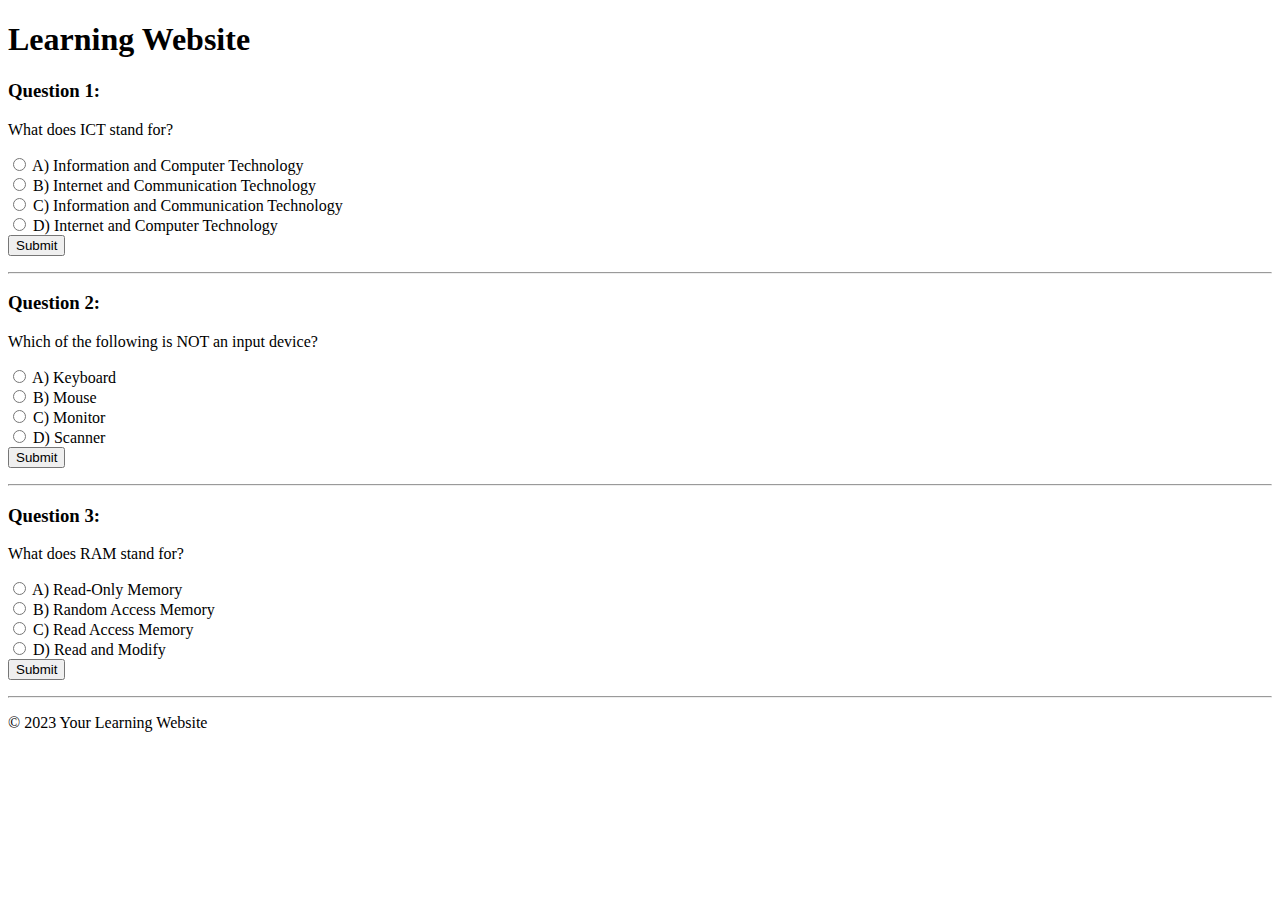
==== subject/ict.html @ 8975681c "~" ====
<!DOCTYPE html>
<html lang="en">
<head>
    <!-- ... (head content from your original code) ... -->
</head>
<body>
    <header>
        <h1>Learning Website</h1>
    </header>
    <main>
        <div class="subject-buttons">
            <!-- ... (subject buttons from your original code) ... -->
        </div>
        <div id="quiz-container">
            <!-- Placeholder for the quiz questions -->
        </div>
    </main>
    <footer>
        <p>&copy; 2023 Your Learning Website</p>
    </footer>
    <script src="quiz.js"></script>
</body>
</html>
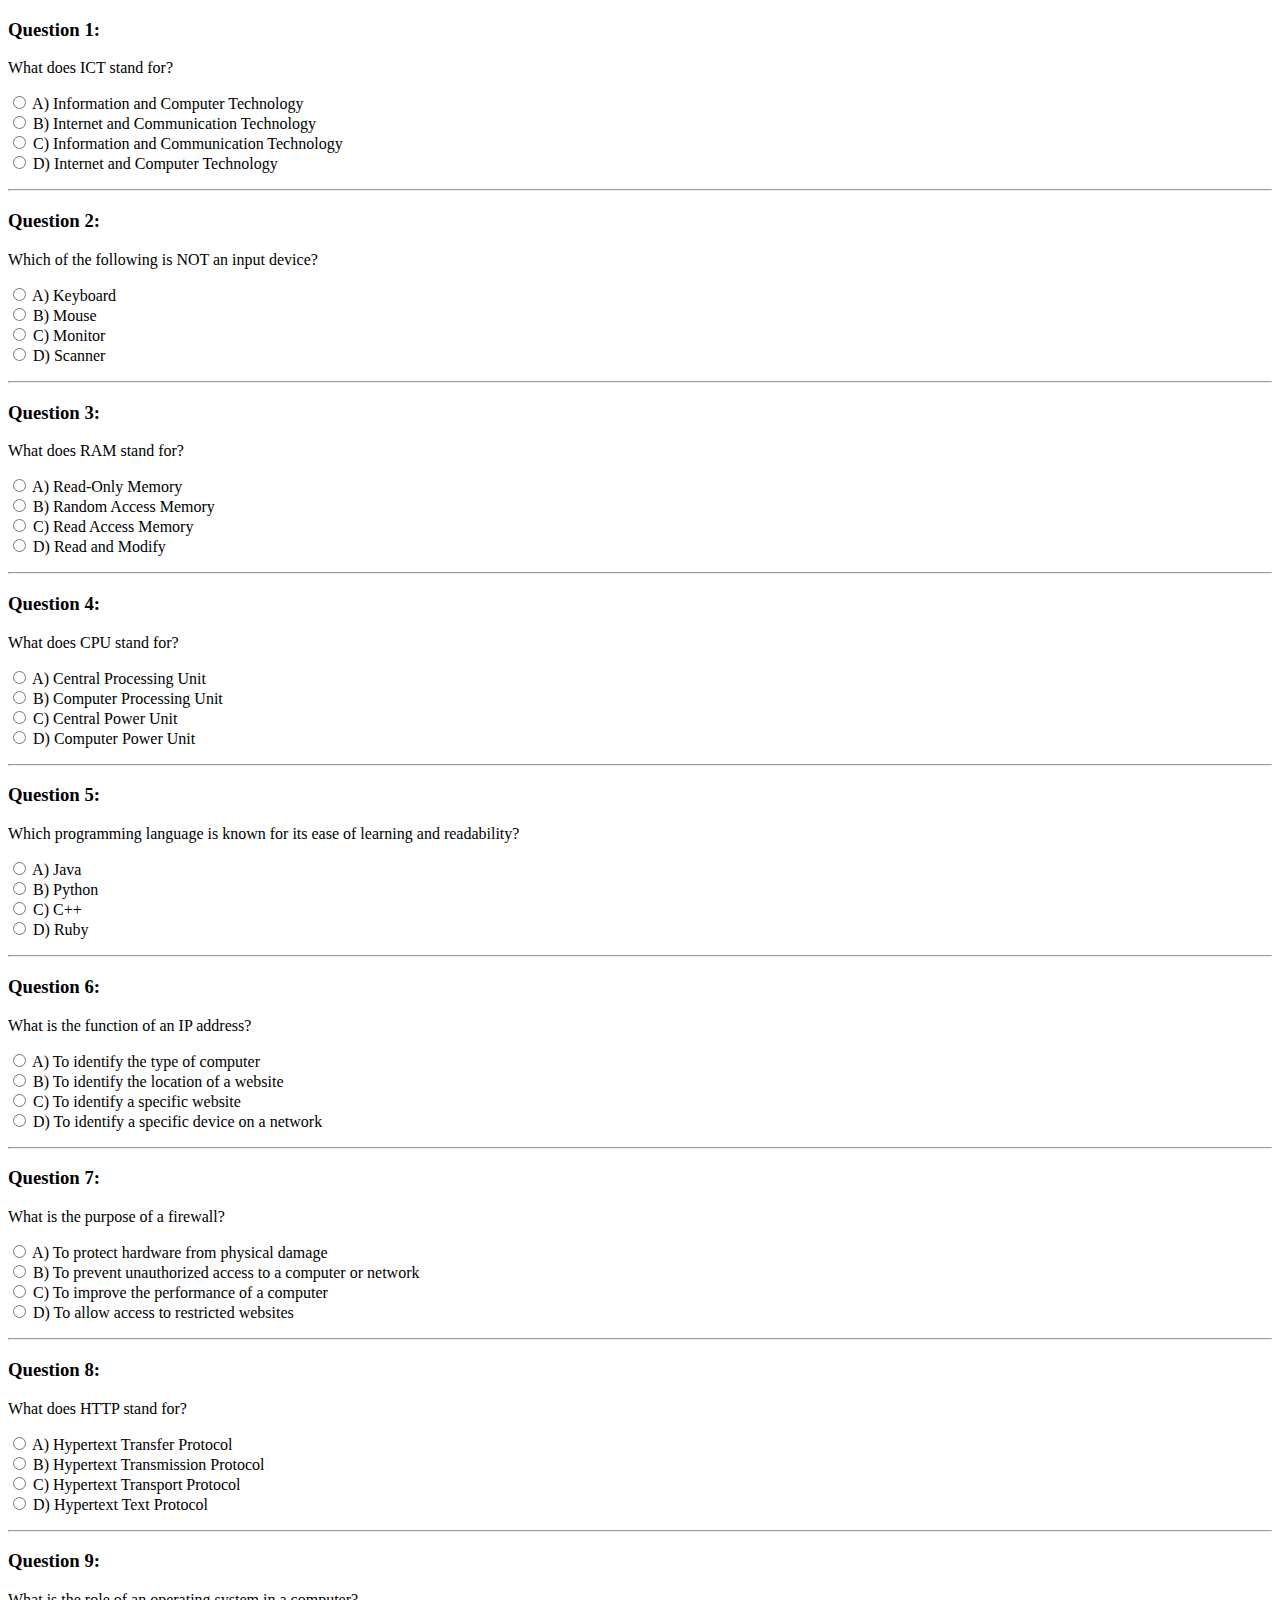
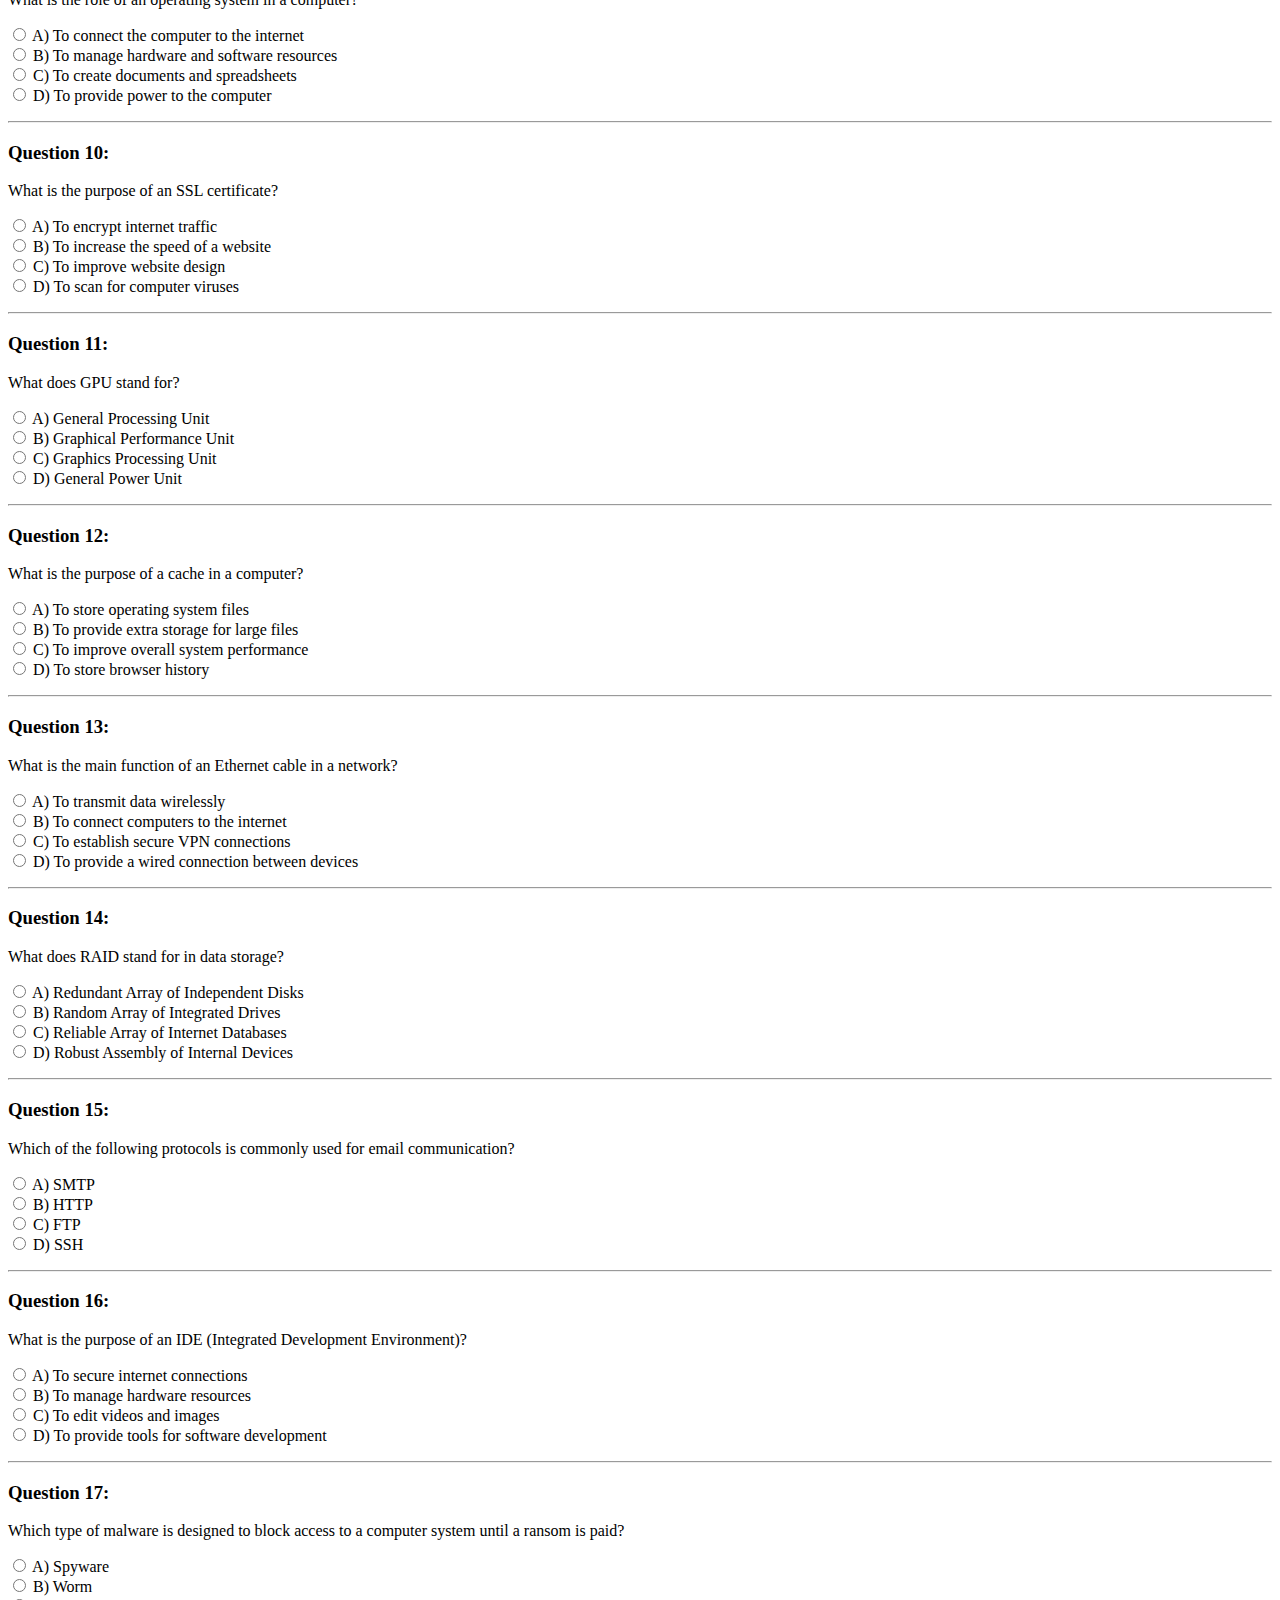
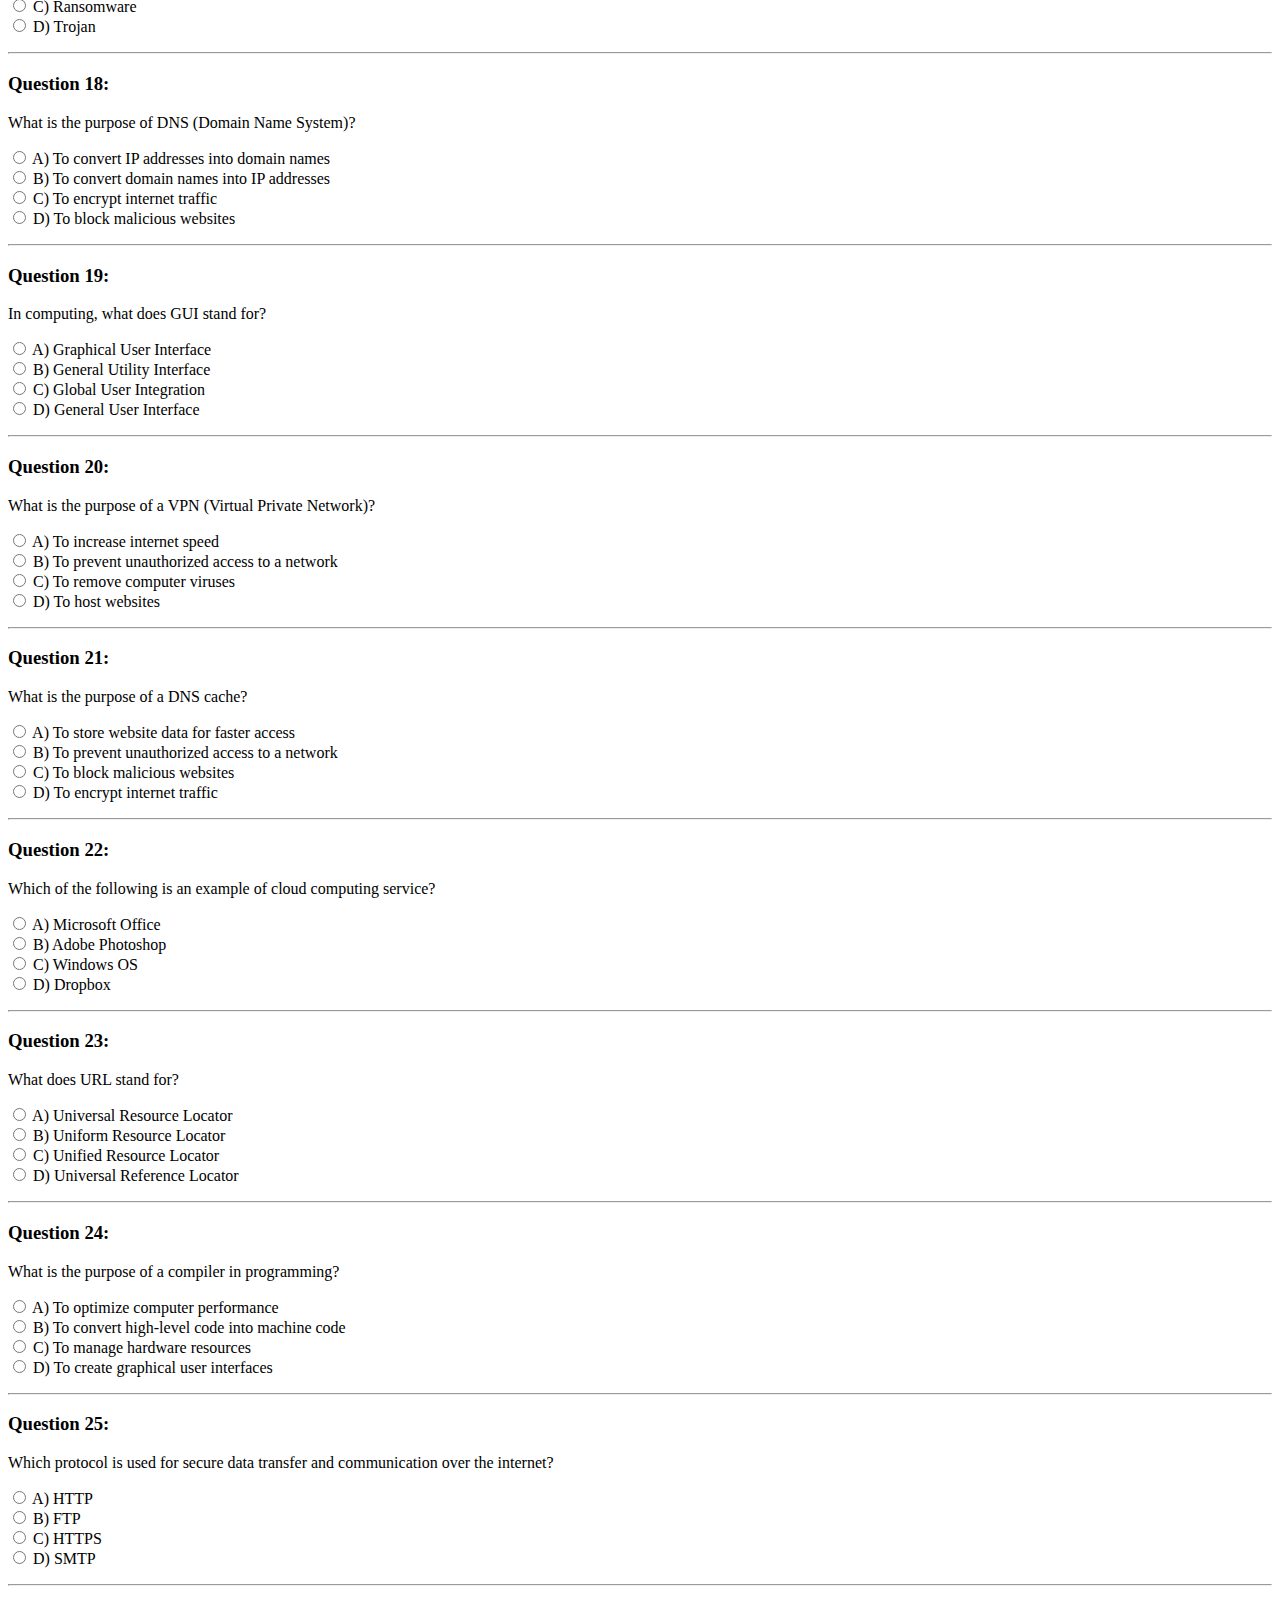
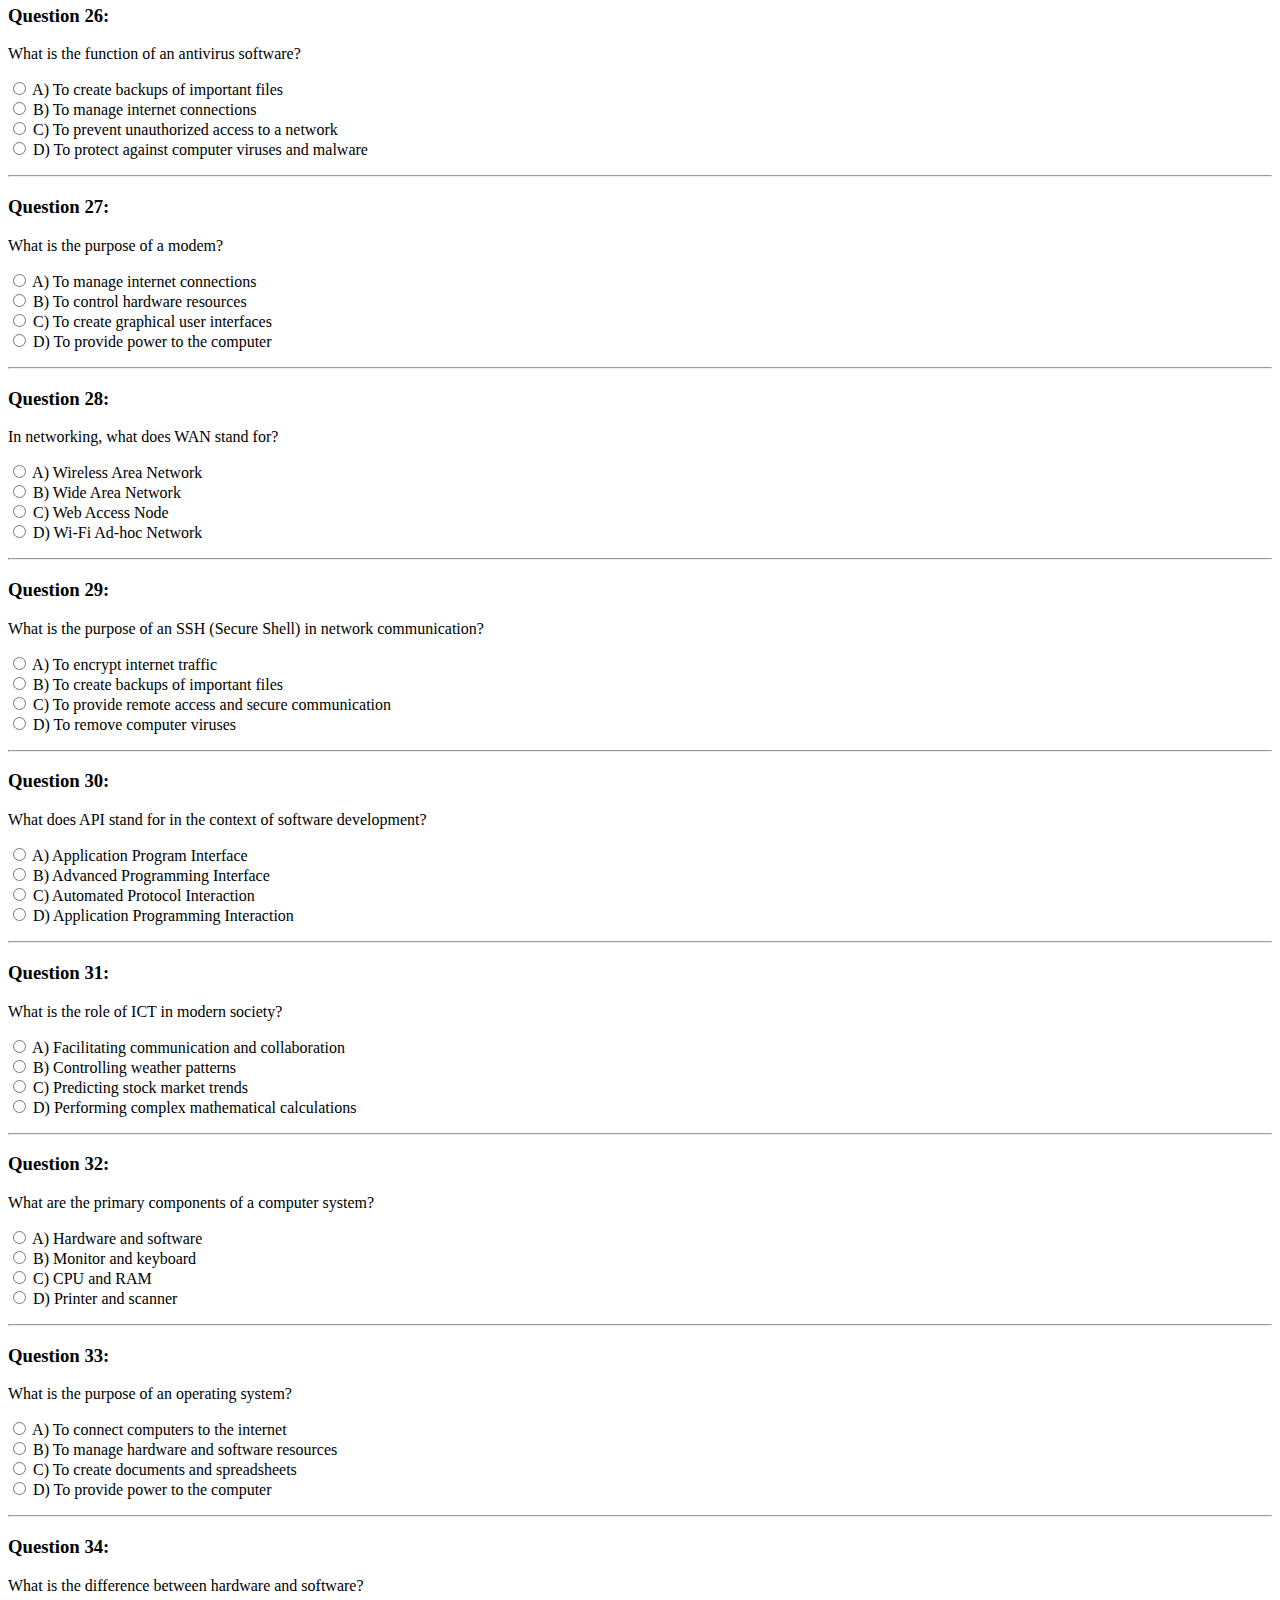
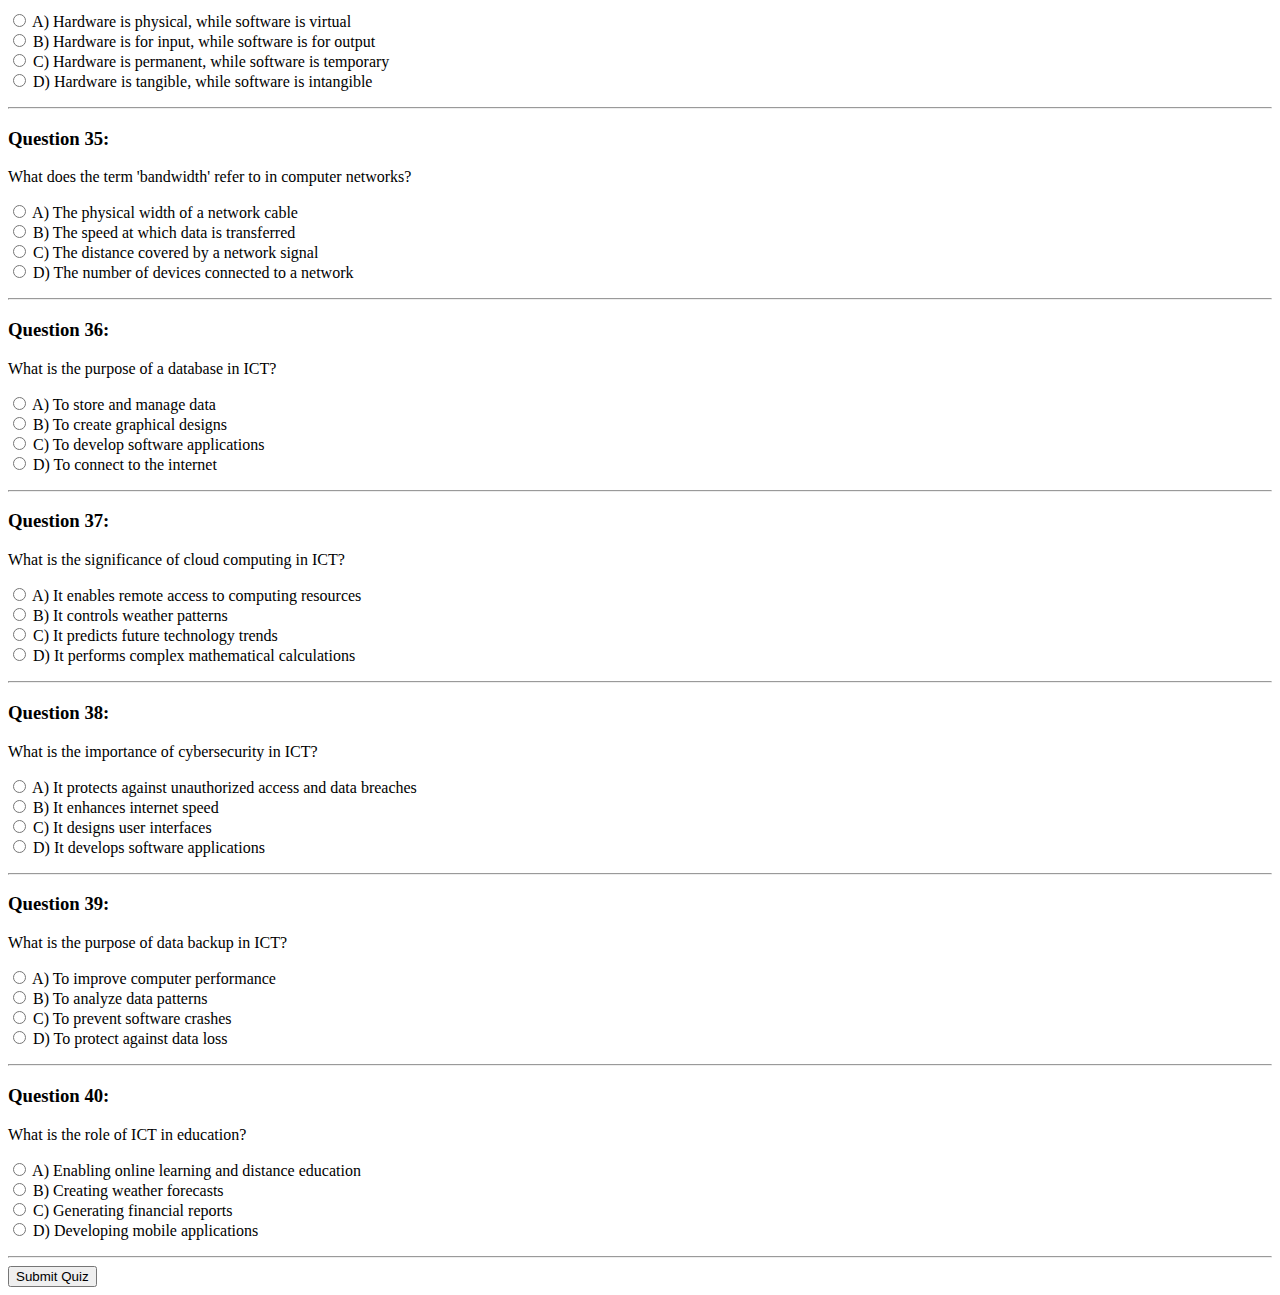
==== commit cb803fd1: "gademit" ====
--- a/subject/ict.html
+++ b/subject/ict.html
@@ -1,23 +1,16 @@
 <!DOCTYPE html>
 <html lang="en">
 <head>
-    <!-- ... (head content from your original code) ... -->
+  <meta charset="UTF-8">
+  <meta name="viewport" content="width=device-width, initial-scale=1.0">
+  <title>ICT Quiz</title>
 </head>
 <body>
-    <header>
-        <h1>Learning Website</h1>
-    </header>
-    <main>
-        <div class="subject-buttons">
-            <!-- ... (subject buttons from your original code) ... -->
-        </div>
-        <div id="quiz-container">
-            <!-- Placeholder for the quiz questions -->
-        </div>
-    </main>
-    <footer>
-        <p>&copy; 2023 Your Learning Website</p>
-    </footer>
-    <script src="quiz.js"></script>
+  <div id="quiz-container">
+    <!-- The dynamically created quiz interface will be appended here -->
+  </div>
+
+  <!-- Include the external JavaScript file "quiz.js" -->
+  <script src="quiz.js"></script>
 </body>
 </html>
